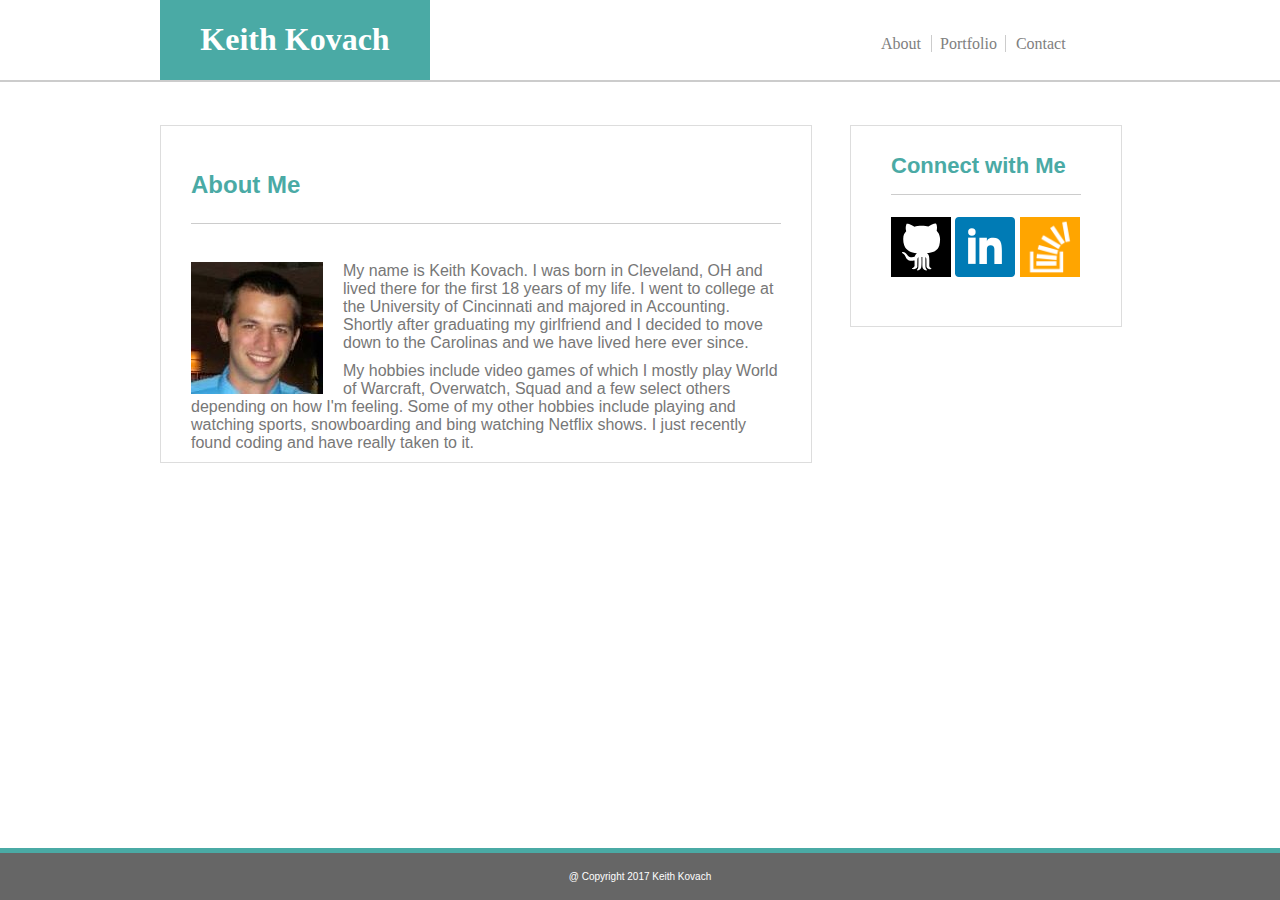
==== index.html @ 71bc2720 "updated" ====
<!DOCTYPE html>
<html lang="en">
	<head>
		<meta charset="UTF-8">
		<meta name="viewport" content="width=device-width, initial-scale=1.0">
		<link rel="stylesheet" href="css/style.css">
		<title>Keith Kovach</title>

	</head>
	<body>
		<div class="Header">

			<!-- Adding Header -->
			<div class="Name"><h1 id="Header_Name">Keith Kovach</h1></div>

			
			<!-- Adding Nav Menu -->
			<div class="Nav">
				<a href="index.html" class="about_contact">About</a>
				<a href="portfolio.html" id="portfolio">Portfolio</a>
				<a href="contact.html" class="about_contact">Contact</a>
			</div>
		</div>

		<br>

		<!-- Add main about me section -->
		<div class="about_me">
			<h2 id="About_Header">About Me</h2>
			<br>
			<div>
				<img src="images/Profile_Picture.jpg" alt="Picture of Keith Kovach" id="profile_picture">
				<p class="about_me_text">My name is Keith Kovach.  I was born in Cleveland, OH and lived there for the first 18 years of my life.  I went to college at the University of Cincinnati and majored in Accounting.  Shortly after graduating my girlfriend and I decided to move down to the Carolinas and we have lived here ever since.</p>
				<p class="about_me_text">My hobbies include video games of which I mostly play World of Warcraft, Overwatch, Squad and a few select others depending on how I'm feeling.  Some of my other hobbies include playing and watching sports, snowboarding and bing watching Netflix shows.  I just recently found coding and have really taken to it.</p>
			</div>
		</div>

		<!-- Adding Connect with me division -->
		<div class="contact_connect">
			<div><h3 class="connect_with_me">Connect with Me</h3></div>
			<div class="social_media">
				<a href="https://github.com/Kovachks" target="_blank"><img src="images/github_image.svg" class="left_connect_image"></a>
				<a href="https://www.linkedin.com/in/keith-kovach-18687583/" target="_blank"><img src="images/linkedin_image.svg" class="connect_image"></a>
				<a href="https://stackoverflow.com/users/8210602/kovachks" target="_blank"><img src="images/stackoverflow_image.png" class="right_connect_image"></a>
			</div>
		</div>
		
		<div class="footer">
			<p class="footer_copyright">@ Copyright 2017 Keith Kovach</p>
		</div>

	</body>
</html>
---- css/style.css ----
head {
	font-family: 'Georgia', Times, Times New Roman, serif;
	margin: 0;
	padding: 0;
}
body {
	background-image: url("https://www.toptal.com/designers/subtlepatterns/patterns/concrete_seamless.png");
	font-family: 'Arial', 'Helvetica Neue', Helvetica, sans-serif;
	margin: 0;
}
.Header {
	font-family: 'Georgia', Times, Times New Roman, serif;
	position: relative;
	top: 0;
	width: 100%;
	height: 80px;
	background-color: white;
	border-bottom-width: 2px;
	border-bottom-style: solid;
	border-bottom-color: #ccc;
	z-index: 1;
}
.Name {
	position: absolute;
	height: 100%;
	background-color: #4aaaa5;
	width: 270px;
	color: white;
	left: 160px;
	text-align: center;
	top: 0%;
}
#Header_Name {
	position: absolute;
	top: 0px;
	width: 100%;
}
.Nav {
	position: absolute;
	top: 35px;
	left: 875px;
	float: left;
	color: #4aaaa5;
	z-index: 2;
}
#portfolio {
	text-decoration: none;
	border-left: 1px solid #ccc;
	border-right: 1px solid #ccc;
	padding-left: 8px;
	padding-right: 8px;
	color: grey;
}
.Nav a.about_contact:hover {
	background-color: #cdcdcd;
}
.Nav a.about_contact:active {
	text-decoration: underline;
}
.Nav a#portfolio:hover {
	background-color: #cdcdcd;
}
.Nav a#portfolio:active {
	text-decoration: underline;
}
.about_contact {
	text-decoration: none;
	border-width: 50px;
	color: grey;
	padding: 0 6px;
}
.about_me {
	position: relative;
	width: 650px;
	background-color: #ffffff;
	top: 0px;
	left: 160px;
	margin-top: 25px;
	border: 1px solid #dddddd;
	margin-bottom: 250px;
}
#About_Header {	
	color: #4aaaa5;
	border-bottom: 1px solid #ccc;
	margin-left: 30px;
	margin-right: 30px;
	padding-bottom: 24px;
	padding-top: 25px;
	padding-right: 20px;
}
#profile_picture{
	float: left;
	padding-right: 20px;
	padding-left: 30px;
}
.about_me_text {
	margin: 0;
	margin-left: 30px;
	padding-bottom: 10px;
	color: #777777;
	margin-right: 30px;
}
.connect {
	position: relative;
	float: left;
	left: 850px;
	bottom: 280px;
	height: 200px;
	width: 270px;
	background-color: #ffffff;
	border: 1px solid #dddddd;
}
.connect_with_me {
	color: #4aaaa5;
	font-size: 22px;
	border-bottom: 1px solid #ccc;
	margin-left: 40px;
	margin-right: 40px;
	padding-bottom: 15px;
	padding-top: 5px;
}
.social_media {
	margin-top: 10px;
}
.connect_image {
	height: 60px;
	width: 60px;
}
.left_connect_image {
	height: 60px;
	width: 60px;
	margin-left: 40px;

}
.right_connect_image {
	height: 60px;
	width: 60px;
	margin-right: 40px;
}
.footer {
	position: fixed;
	height: ;
	bottom: 0;
	width: 100%;
	background-color: #666666;
	border-top: 5px solid #4aaaa5;
}
.footer_copyright {
	text-align: center;
	color: #ffffff;
	font-size: 10px;
	padding: 8px 0 8px 0;
}
#contact {
	position: absolute;
	width: 650px;
	background-color: #ffffff;
	left: 160px;
	top: 125px;
	border: 1px solid #dddddd;	
	margin-bottom: 350px;
}
#contact_header {
	color: #4aaaa5;
	border-bottom: 1px solid #ccc;
	margin: 0 30px 0 30px;
	padding-bottom: 24px;
	padding-top: 25px;
	padding-right: 20px;
}
.contact_title {
	font-weight: normal;
	margin: 5px 0 5px 30px;
	margin-left: 30px;
}
textarea {
	width: 80%;
	margin-left: 30px;
	border-color: grey;
	border-width: 1px;
}
#message_box {
	height: 200px;
	margin-bottom: 25px;
	margin-left: 30px;
	width: 80%;
}
.button {
	border: none;
	background-color: #4aaaa5;
	padding: 10px 50px;
	margin: 0 0 30px 30px;
	color: white;
}
button:hover {
	opacity: .5;
}
.contact_connect {
	position: absolute;
	float: left;
	left: 850px;
	top: 125px;
	height: 200px;
	width: 270px;
	background-color: #ffffff;
	border: 1px solid #dddddd;
}
.portfolio {
	position: relative;
	width: 100%;
	height: 650px;
}
.portfolio_image_text {
	color: white;
	position: absolute;
	padding-top: 15px;
	width: 240px;
	height: 30px;
	background-color: #4aaaa5;
	margin-left: 25px;
	top: 110px;
	text-align: center;
}
.portfolio img{
	float: left;
	margin: 25px;
}
.aref {
	position: relative;
	float: left;
}
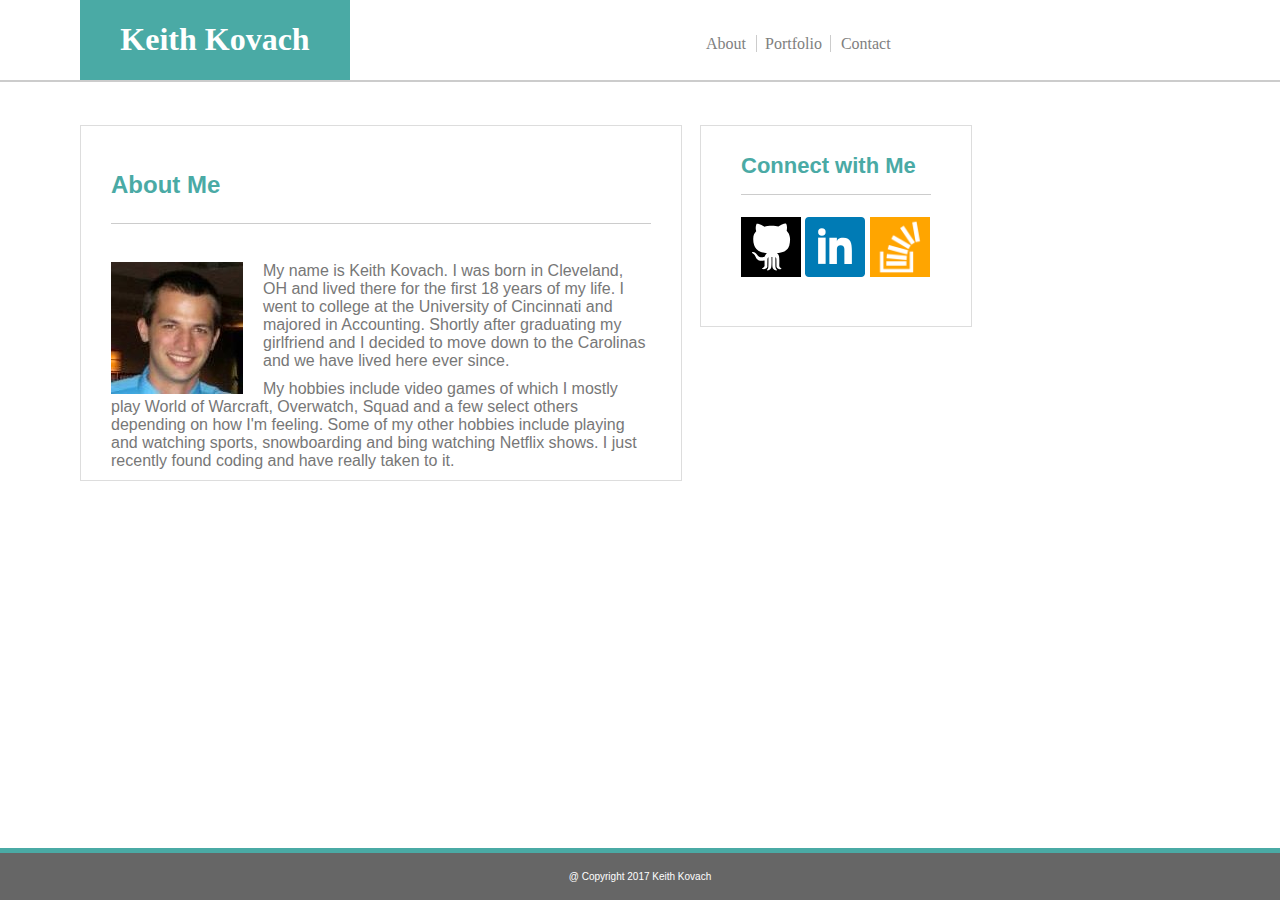
==== commit 354a224c: "finished" ====
--- a/index.html
+++ b/index.html
@@ -28,7 +28,7 @@
 		<div class="about_me">
 			<h2 id="About_Header">About Me</h2>
 			<br>
-			<div>
+			<div class="about_me_container">
 				<img src="images/Profile_Picture.jpg" alt="Picture of Keith Kovach" id="profile_picture">
 				<p class="about_me_text">My name is Keith Kovach.  I was born in Cleveland, OH and lived there for the first 18 years of my life.  I went to college at the University of Cincinnati and majored in Accounting.  Shortly after graduating my girlfriend and I decided to move down to the Carolinas and we have lived here ever since.</p>
 				<p class="about_me_text">My hobbies include video games of which I mostly play World of Warcraft, Overwatch, Squad and a few select others depending on how I'm feeling.  Some of my other hobbies include playing and watching sports, snowboarding and bing watching Netflix shows.  I just recently found coding and have really taken to it.</p>
--- a/css/style.css
+++ b/css/style.css
@@ -26,7 +26,7 @@
 	background-color: #4aaaa5;
 	width: 270px;
 	color: white;
-	left: 160px;
+	left: 80px;
 	text-align: center;
 	top: 0%;
 }
@@ -38,7 +38,7 @@
 .Nav {
 	position: absolute;
 	top: 35px;
-	left: 875px;
+	left: 700px;
 	float: left;
 	color: #4aaaa5;
 	z-index: 2;
@@ -71,10 +71,10 @@
 }
 .about_me {
 	position: relative;
-	width: 650px;
+	width: 600px;
 	background-color: #ffffff;
 	top: 0px;
-	left: 160px;
+	left: 80px;
 	margin-top: 25px;
 	border: 1px solid #dddddd;
 	margin-bottom: 250px;
@@ -153,9 +153,9 @@
 }
 #contact {
 	position: absolute;
-	width: 650px;
+	width: 600px;
 	background-color: #ffffff;
-	left: 160px;
+	left: 80px;
 	top: 125px;
 	border: 1px solid #dddddd;	
 	margin-bottom: 350px;
@@ -198,7 +198,7 @@
 .contact_connect {
 	position: absolute;
 	float: left;
-	left: 850px;
+	left: 700px;
 	top: 125px;
 	height: 200px;
 	width: 270px;
@@ -228,4 +228,171 @@
 .aref {
 	position: relative;
 	float: left;
+}
+
+@media only screen and (max-width: 980px) and (min-width: 769px) {
+	#profile_picture {
+		position: static;
+		width: 80%;
+		float: none;
+		padding: 0 10% 5% 10%;
+	}	
+	#about_me_text {
+		float: none;
+		position: relative;
+	}
+	.about_me {
+		width: 35%;
+		position: relative;
+		overflow: auto;
+	}
+	.contact_connect {
+		left: 50%;
+	}
+	.Nav {
+		left: 50%;
+	}
+	.Header {
+		width: 100%;
+	}
+	#contact {
+		width: 35%;
+	}
+	.button {
+		padding-right: 10%;
+		padding-left: 10%;
+		text-align: center;
+		max-width: 100%
+	}
+	textarea {
+		margin: 0 10%;
+	}
+	.aref {
+		width: 100%;
+	}
+	.portfolio img {
+		width: 90%;
+		margin: 5%;
+	}
+	.portfolio_image_text {
+		margin: 5%;
+		width:90%;
+		top: 60%;
+	}
+
+	#About_Header {
+		margin-bottom: 0;
+	}
+}
+
+@media only screen and (max-width: 768px) and (min-width: 641px) {
+	body {
+		width: 100%;
+	}
+	.about_me {
+		width: 584px;
+		margin: 0 5% 0 0;
+		left: 2.5%;
+	}
+	.contact_connect{
+		position: static;
+		margin: 2.5% 0 0 80px;
+		width: 587px;
+	}
+	.Header {
+		width: 100%;
+	}
+	.Name {
+		left: 2.5%;
+		width: 225px;
+		font-size: 13px;
+		bottom: 0;
+	}
+	.contact_connect {
+		width: 586px;
+		position: static;
+		left: 2.5%;
+		margin: 5% 0 200px 2.5%;
+	}
+	.Nav {
+		position: absolute;
+		margin-left: 395px;
+		width: 210px;
+		left: 0;
+		margin
+	}
+	#Header_Name {
+		bottom: 0;
+		vertical-align: middle;
+		padding-top: 3.5%;
+	}
+	#contact {
+		position: relative;
+		top: 18px;
+		width: 584px;
+		margin: 0 5% 0 0;
+		left: 2.5%;
+	}
+	#About_Header {
+		margin: 25px 5% 24px 5%;
+		padding-top: 0;
+	}
+}
+
+@media only screen and (max-width: 640px) and (min-width: 0px){
+	.Name {
+		width: 100%;
+		left: 0;
+	}
+	.Nav {
+		position: absolute;
+		width: 100%;
+		padding: 20px 0;
+		margin: 0 0 20px 0;
+		top: 80px;
+		left: 0;
+		background-color: white;
+		overflow: none;
+		}
+	#portfolio {
+		padding: 0 15%;
+		font-size: 3vw;
+	}
+	.about_contact {
+		padding: 0;
+		margin: 0 9%;
+		font-size: 3vw;
+	}
+	.about_me {
+		width: auto;
+		margin: 0 5%;
+		top: 60px;
+		left: 0;
+		overflow: auto;
+		}
+	.contact_connect {
+		position: relative;
+		top: 80px;
+		width: 90%;
+		margin: 2.5% 5% 150px;
+		left: 0;
+	}
+	#profile_picture {
+		width: 90%;
+		padding: 0 5% 15px 5%;
+	}
+	#About_Header {
+		margin: 25px 5% 24px 5%;
+		padding-top: 0;
+	}
+	.portfolio {
+		width: 200px%
+	}
+	#contact {
+		position: relative;
+		left: 0;
+		margin: 0 5%;
+		top: 80px;
+		width: 90%;
+	}
 }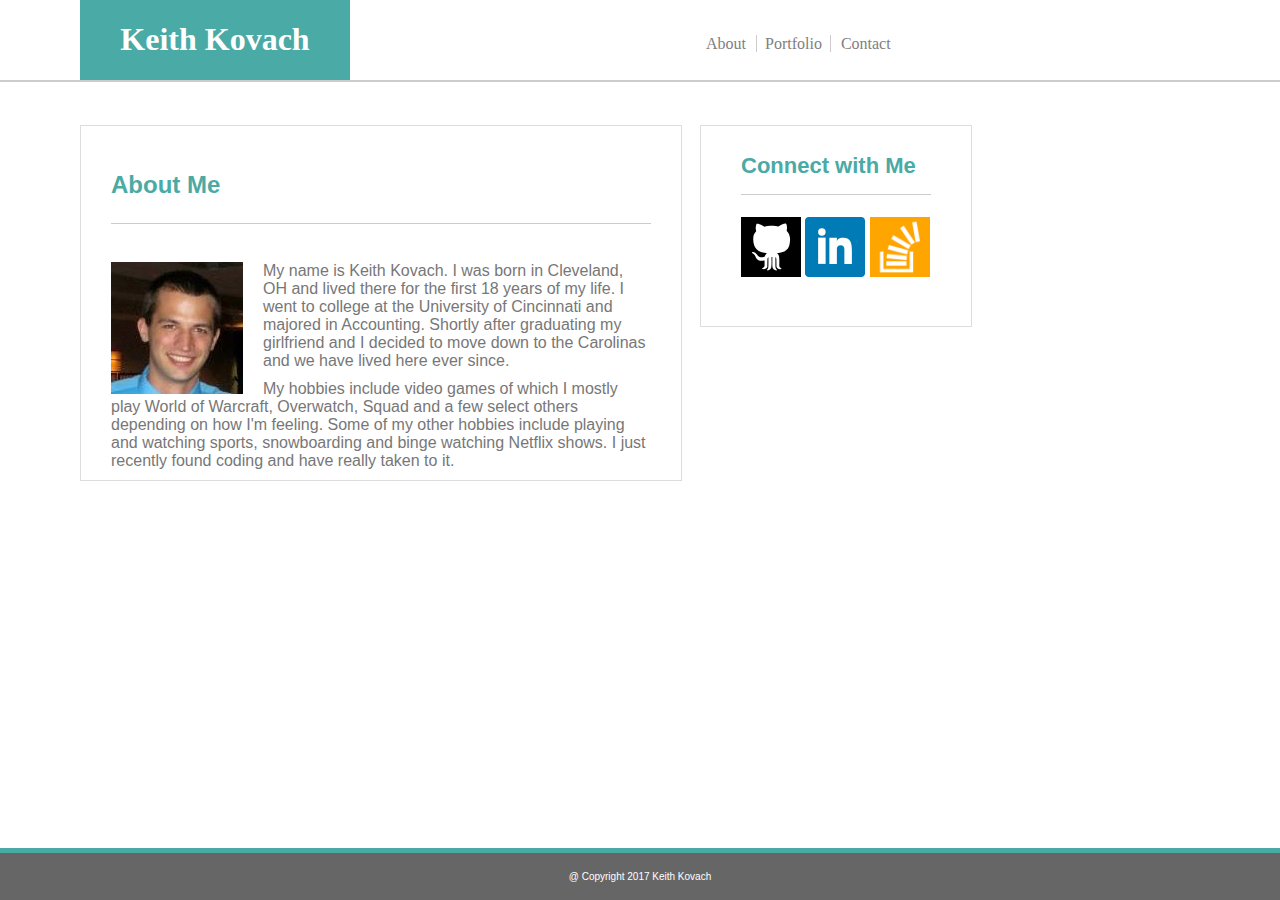
==== commit ce1392de: "finished" ====
--- a/index.html
+++ b/index.html
@@ -31,7 +31,7 @@
 			<div class="about_me_container">
 				<img src="images/Profile_Picture.jpg" alt="Picture of Keith Kovach" id="profile_picture">
 				<p class="about_me_text">My name is Keith Kovach.  I was born in Cleveland, OH and lived there for the first 18 years of my life.  I went to college at the University of Cincinnati and majored in Accounting.  Shortly after graduating my girlfriend and I decided to move down to the Carolinas and we have lived here ever since.</p>
-				<p class="about_me_text">My hobbies include video games of which I mostly play World of Warcraft, Overwatch, Squad and a few select others depending on how I'm feeling.  Some of my other hobbies include playing and watching sports, snowboarding and bing watching Netflix shows.  I just recently found coding and have really taken to it.</p>
+				<p class="about_me_text">My hobbies include video games of which I mostly play World of Warcraft, Overwatch, Squad and a few select others depending on how I'm feeling.  Some of my other hobbies include playing and watching sports, snowboarding and binge watching Netflix shows.  I just recently found coding and have really taken to it.</p>
 			</div>
 		</div>
 
